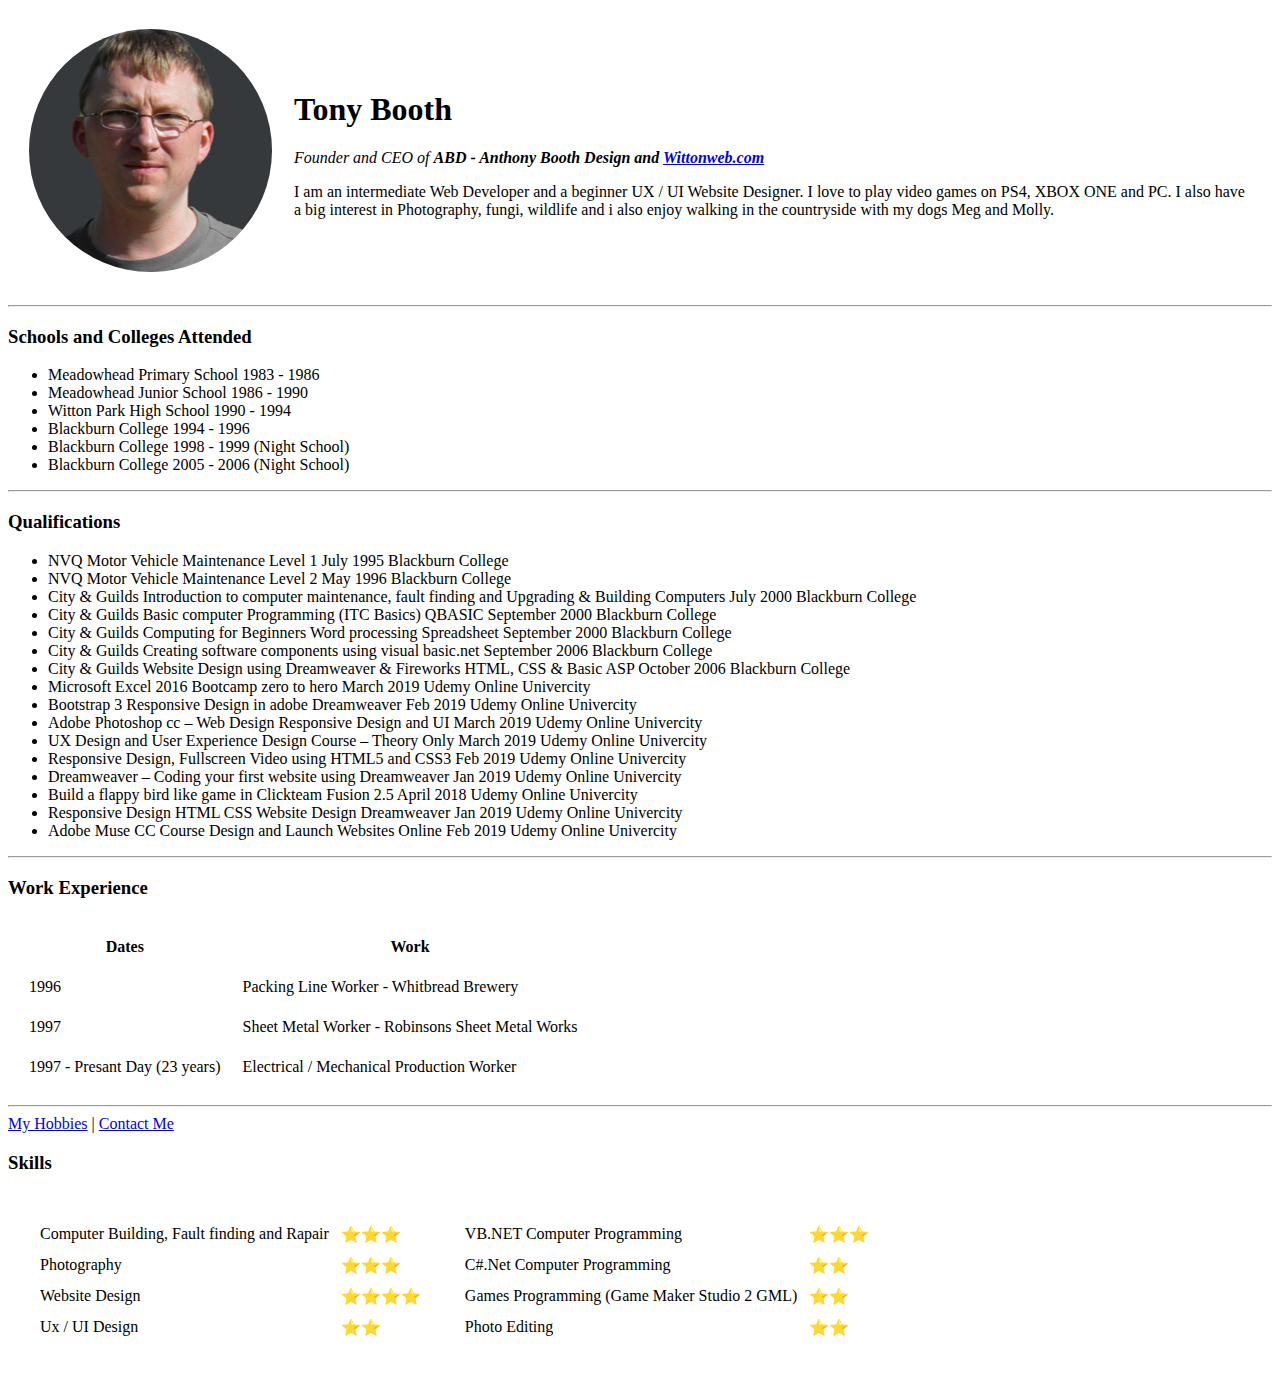
==== index.html @ 28e50508 "Added initial cv website files" ====
<!DOCTYPE html>
<html lang="en" dir="ltr">

<head>
  <meta charset="utf-8">
  <title>Tony's Personal Site</title>
</head>

<body>

  <table cellspacing = "20">
    <tr>
      <td><img src="./images/circle-cropped2.png" alt="Tony Booth Profile Picture"></td>
      <td><h1>Tony Booth</h1>
      <p><em>Founder and CEO of <strong>ABD - Anthony Booth Design and <a href="http://www.wittonweb.com">Wittonweb.com</a></strong></em></p>
      <p>I am an intermediate Web Developer and a beginner UX / UI Website Designer. I love to play video games on PS4, XBOX ONE and PC. I also have a big interest in Photography, fungi, wildlife and i also enjoy walking in the countryside with my dogs Meg and Molly.</p></td>
    </tr>
  </table>

  <hr>

  <h3>Schools and Colleges Attended</h3>
  <ul>
    <li>Meadowhead Primary School 1983 - 1986</li>
    <li>Meadowhead Junior School 1986 - 1990</li>
    <li>Witton Park High School 1990 - 1994</li>
    <li>Blackburn College 1994 - 1996</li>
    <li>Blackburn College 1998 - 1999 (Night School)</li>
    <li>Blackburn College 2005 - 2006 (Night School)</li>
  </ul>

  <hr>

  <h3>Qualifications</h3>
  <ul>
    <li>NVQ Motor Vehicle Maintenance Level 1 July 1995 Blackburn College</li>
    <li>NVQ Motor Vehicle Maintenance Level 2 May 1996 Blackburn College</li>
    <li>City & Guilds Introduction to computer maintenance, fault finding and Upgrading & Building Computers July 2000 Blackburn College</li>
    <li>City & Guilds Basic computer Programming (ITC Basics) QBASIC September 2000 Blackburn College</li>
    <li>City & Guilds Computing for Beginners Word processing Spreadsheet September 2000 Blackburn College</li>
    <li>City & Guilds Creating software components using visual basic.net September 2006 Blackburn College</li>
    <li>City & Guilds Website Design using Dreamweaver & Fireworks HTML, CSS & Basic ASP October 2006 Blackburn College</li>
    <li>Microsoft Excel 2016 Bootcamp zero to hero March 2019 Udemy Online Univercity</li>
    <li>Bootstrap 3 Responsive Design in adobe Dreamweaver Feb 2019 Udemy Online Univercity</li>
    <li>Adobe Photoshop cc – Web Design Responsive Design and UI March 2019 Udemy Online Univercity</li>
    <li>UX Design and User Experience Design Course – Theory Only March 2019 Udemy Online Univercity</li>
    <li>Responsive Design, Fullscreen Video using HTML5 and CSS3 Feb 2019 Udemy Online Univercity</li>
    <li>Dreamweaver – Coding your first website using Dreamweaver Jan 2019 Udemy Online Univercity</li>
    <li>Build a flappy bird like game in Clickteam Fusion 2.5 April 2018 Udemy Online Univercity</li>
    <li>Responsive Design HTML CSS Website Design Dreamweaver Jan 2019 Udemy Online Univercity</li>
    <li>Adobe Muse CC Course Design and Launch Websites Online Feb 2019 Udemy Online Univercity</li>
  </ul>

  <hr>

  <h3>Work Experience</h3>
  <table cellspacing="20">
    <thead>
      <tr>
        <th>Dates</th>
        <th>Work</th>
      </tr>
    </thead>
    <tbody>
      <tr>
        <td>1996</td>
        <td>Packing Line Worker - Whitbread Brewery</td>
      </tr>
      <tr>
        <td>1997</td>
        <td>Sheet Metal Worker - Robinsons Sheet Metal Works</td>
      </tr>
      <tr>
        <td>1997 - Presant Day (23 years)</td>
        <td>Electrical / Mechanical Production Worker</td>
      </tr>
    </tbody>
    <tfoot></tfoot>
  </table>

  <hr>

  <a href="hobbies.html">My Hobbies</a> |
  <a href="contact-me.html">Contact Me</a>

  <h3>Skills</h3>
  <table cellspacing="20">
    <tr>
      <td>
        <table cellspacing="10">
          <tr>
            <td>Computer Building, Fault finding and Rapair</td>
            <td>⭐⭐⭐</td>
          </tr>
            <tr>
              <td>Photography</td>
              <td>⭐⭐⭐</td>
            </tr>
            <td>Website Design</td>
            <td>⭐⭐⭐⭐</td>
          </tr>
          <tr>
            <td>Ux / UI Design</td>
            <td>⭐⭐</td>
          </tr>
        </table>
      </td>
      <td>
        <table cellspacing="10">
          <tr>
            <td>VB.NET Computer Programming</td>
            <td>⭐⭐⭐</td>
          </tr>
          <tr>
            <td>C#.Net Computer Programming</td>
            <td>⭐⭐</td>
          </tr>
          <tr>
            <td>Games Programming (Game Maker Studio 2 GML)</td>
            <td>⭐⭐</td>
          </tr>
          <tr>
            <td>Photo Editing</td>
            <td>⭐⭐</td>
          </tr>
        </table>
  </table>

</body>

</html>
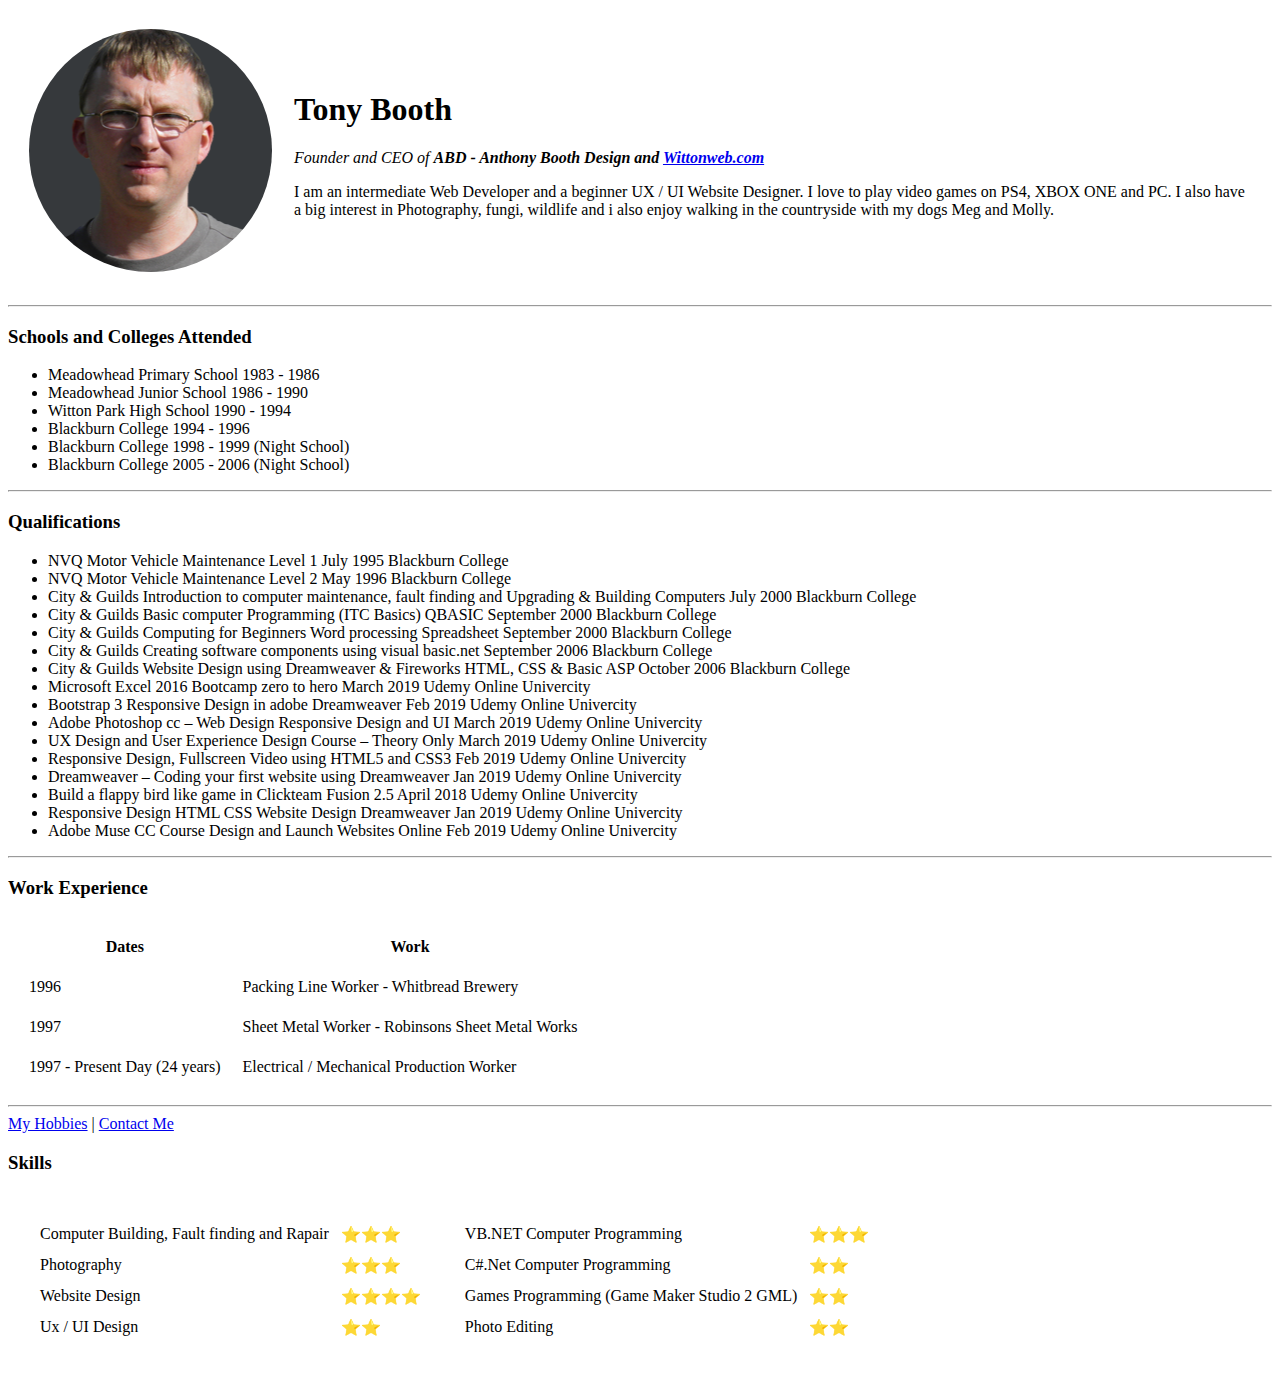
==== commit 0fa24d29: "Add files via upload" ====
--- a/index.html
+++ b/index.html
@@ -4,6 +4,7 @@
 <head>
   <meta charset="utf-8">
   <title>Tony's Personal Site</title>
+  <link rel="stylesheet" href="css/styles.css">
 </head>
 
 <body>
@@ -71,7 +72,7 @@
         <td>Sheet Metal Worker - Robinsons Sheet Metal Works</td>
       </tr>
       <tr>
-        <td>1997 - Presant Day (23 years)</td>
+        <td>1997 - Present Day (24 years)</td>
         <td>Electrical / Mechanical Production Worker</td>
       </tr>
     </tbody>
